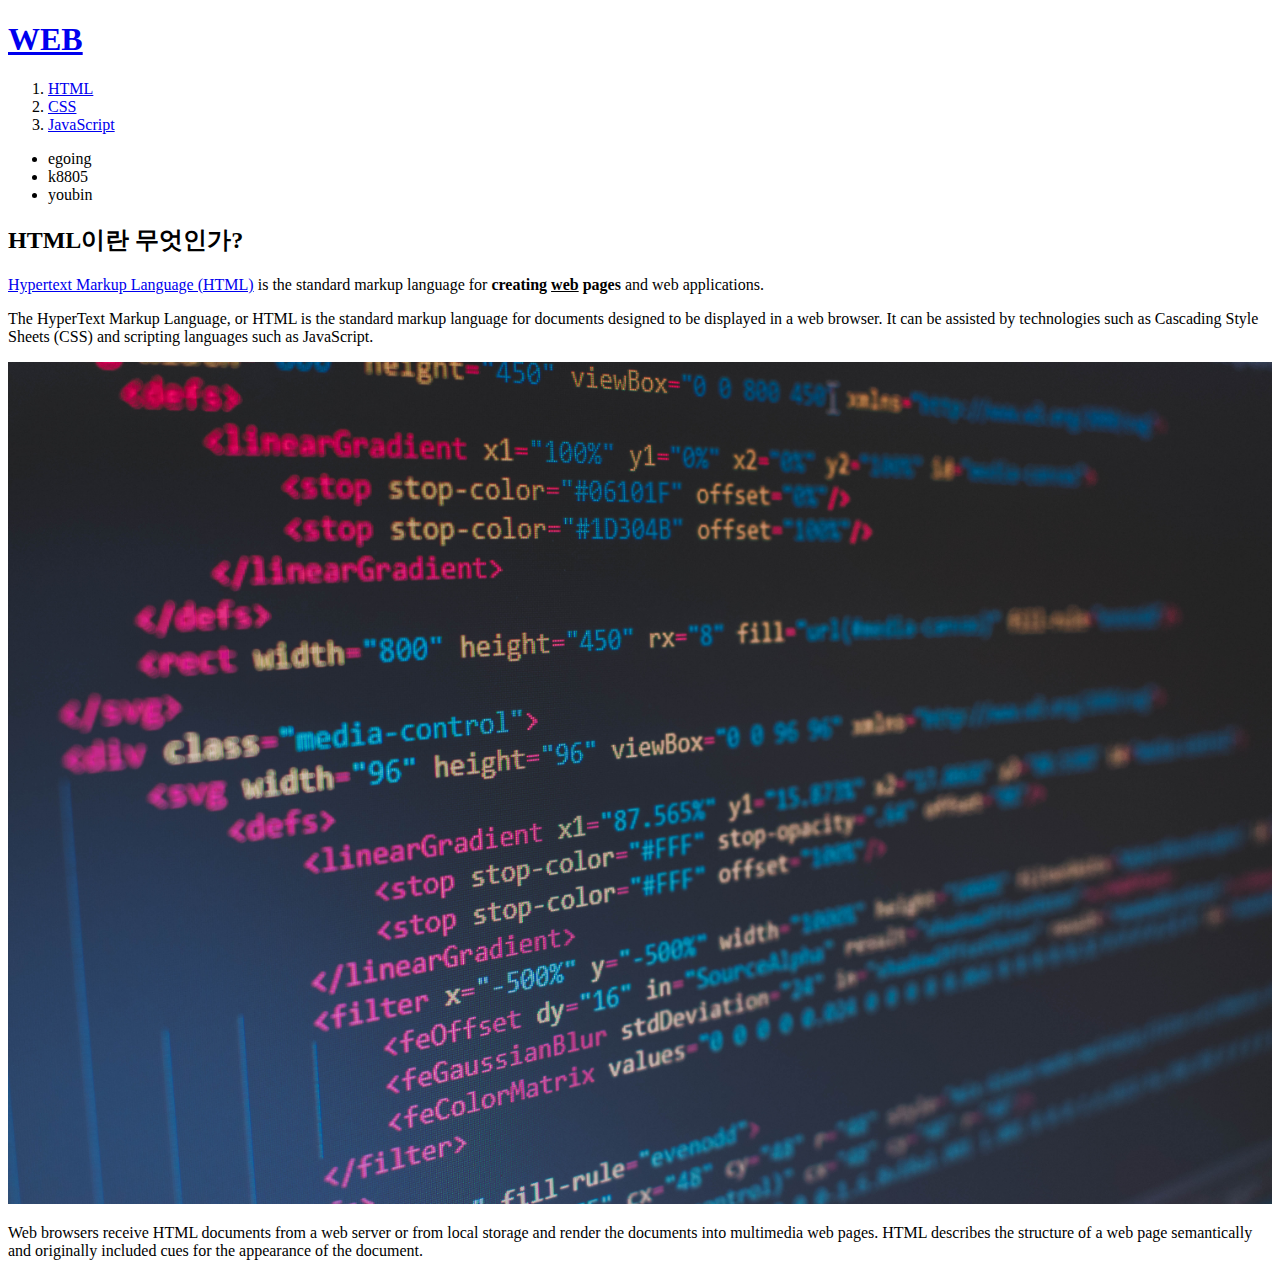
==== 1.html @ 6a53b48d "first version" ====
<!-- 웹사이트 완성-->
<!doctype html>
<html>

<head>
  <title>WEB1 - html</title>
  <meta charset="utf-8">
</head>

<body>
  <h1><a href="index.html">WEB</a></h1>
  <ol>
    <li><a href="1.html">HTML</a></li>
    <li><a href="2.html">CSS</a></li>
    <li><a href="3.html">JavaScript</a></li>
  </ol>
  <ul>
    <li>egoing</li>
    <li>k8805</li>
    <li>youbin</li>
  </ul>

  <h2>HTML이란 무엇인가?</h2>
  <p><a href="https://html.spec.whatwg.org" target="_blank" title="html5 specification">Hypertext Markup Language (HTML)</a> is the standard markup
  language for <strong>creating <u>web</u> pages</strong> and web applications.
  </p>
  <p>The HyperText Markup Language, or HTML is the standard markup language for documents designed to be displayed in a web browser.
  It can be assisted by technologies such as Cascading Style Sheets (CSS) and scripting languages such as JavaScript.
  </p>
  <img src="coding.jpg" width="100%">
  <p>
  Web browsers receive HTML documents from a web server or from local storage and render the documents into multimedia web pages.
  HTML describes the structure of a web page semantically and originally included cues for the appearance of the document.
  </p>
</body>

</html>
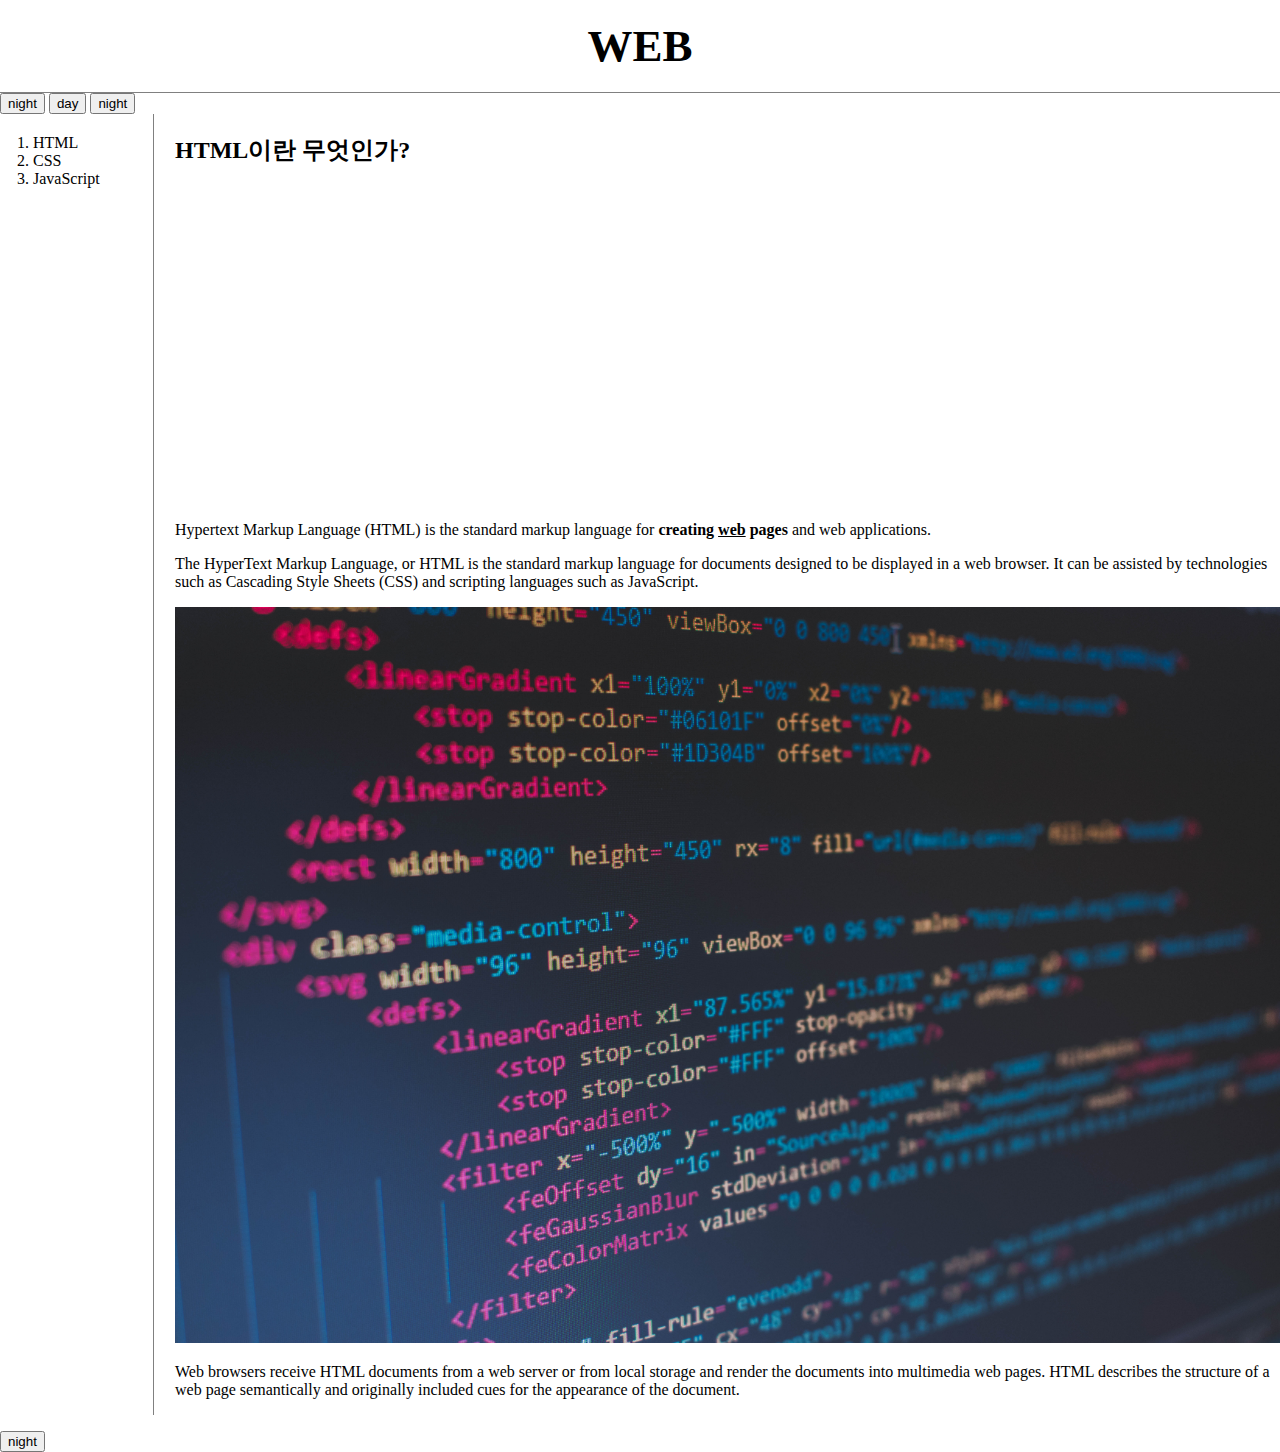
==== commit 29ebb916: "8/14" ====
--- a/1.html
+++ b/1.html
@@ -5,33 +5,164 @@
 <head>
   <title>WEB1 - html</title>
   <meta charset="utf-8">
+  <style>
+    body{
+      margin: 0;
+    }
+    a {
+      color:black;
+      text-decoration: none;
+    }
+    .saw {
+      color:gray;
+    }
+    #active {
+      color: red;
+    }
+    h1 {
+      border-bottom:1px solid gray;
+      font-size:45px;
+      text-align: center;
+      margin:0;
+      padding:20px;
+    }
+    #grid ol{
+      border-right: 1px solid gray;
+      width:100px;
+      margin:0;
+      padding: 20px;
+      padding-left: 33px;
+    }
+    #grid{
+      display:grid;
+      grid-template-columns: 150px 1fr;
+    }
+    #grid #article{
+      padding-left: 25px;
+    }
+    @media(max-width:800px){
+      #grid{
+        display:block;
+      }
+      #grid ol{
+        border-right: none;
+      }
+      h1 {
+        border-bottom:none;
+      }
+    }
+  </style>
 </head>
 
 <body>
   <h1><a href="index.html">WEB</a></h1>
-  <ol>
-    <li><a href="1.html">HTML</a></li>
-    <li><a href="2.html">CSS</a></li>
-    <li><a href="3.html">JavaScript</a></li>
-  </ol>
-  <ul>
-    <li>egoing</li>
-    <li>k8805</li>
-    <li>youbin</li>
-  </ul>
+  <input type="button" value="night" onclick="
+  document.querySelector('body').style.backgroundColor = 'black';
+  document.querySelector('body').style.color = 'white';
+  ">
+  <input type="button" value="day" onclick="
+  document.querySelector('body').style.backgroundColor = 'white';
+  document.querySelector('body').style.color = 'black';
+  ">
+  <input id="night_day" type="button" value="night" onclick="
+  var target = document.querySelector('body');
+  if (document.querySelector('#night_day').value === 'night'){
+    target.style.backgroundColor = 'black';
+    target.style.color = 'white';
+    document.querySelector('#night_day').value = 'day';
+  } else {
+    target.style.backgroundColor = 'white';
+    target.style.color = 'black';
+    document.querySelector('#night_day').value = 'night';
+  }
+  ">
+  <div id="grid">
+    <ol>
+      <li><a href="1.html">HTML</a></li>
+      <li><a href="2.html">CSS</a></li>
+      <li><a href="3.html">JavaScript</a></li>
+    </ol>
 
-  <h2>HTML이란 무엇인가?</h2>
-  <p><a href="https://html.spec.whatwg.org" target="_blank" title="html5 specification">Hypertext Markup Language (HTML)</a> is the standard markup
-  language for <strong>creating <u>web</u> pages</strong> and web applications.
+    <div id="article">
+      <h2>HTML이란 무엇인가?</h2>
+      <p><iframe width="560" height="315" src="https://www.youtube.com/embed/tZooW6PritE" title="YouTube video player" frameborder="0" allow="accelerometer; autoplay; clipboard-write; encrypted-media; gyroscope; picture-in-picture" allowfullscreen></iframe></p>
+      <p><a href="https://html.spec.whatwg.org" target="_blank" title="html5 specification">Hypertext Markup Language (HTML)</a> is the standard markup
+        language for <strong>creating <u>web</u> pages</strong> and web applications.
+      </p>
+      <p>The HyperText Markup Language, or HTML is the standard markup language for documents designed to be displayed in a web browser.
+        It can be assisted by technologies such as Cascading Style Sheets (CSS) and scripting languages such as JavaScript.
+      </p>
+      <img src="coding.jpg" width="100%">
+      <p>
+        Web browsers receive HTML documents from a web server or from local storage and render the documents into multimedia web pages.
+        HTML describes the structure of a web page semantically and originally included cues for the appearance of the document.
+      </p>
+    </div>
+  </div>
+
+  <p>
+    <div id="disqus_thread"></div>
+<script>
+    /**
+    *  RECOMMENDED CONFIGURATION VARIABLES: EDIT AND UNCOMMENT THE SECTION BELOW TO INSERT DYNAMIC VALUES FROM YOUR PLATFORM OR CMS.
+    *  LEARN WHY DEFINING THESE VARIABLES IS IMPORTANT: https://disqus.com/admin/universalcode/#configuration-variables    */
+    /*
+    var disqus_config = function () {
+    this.page.url = PAGE_URL;  // Replace PAGE_URL with your page's canonical URL variable
+    this.page.identifier = PAGE_IDENTIFIER; // Replace PAGE_IDENTIFIER with your page's unique identifier variable
+    };
+    */
+    (function() { // DON'T EDIT BELOW THIS LINE
+    var d = document, s = d.createElement('script');
+    s.src = 'https://web1-izkb38xazo.disqus.com/embed.js';
+    s.setAttribute('data-timestamp', +new Date());
+    (d.head || d.body).appendChild(s);
+    })();
+</script>
+<noscript>Please enable JavaScript to view the <a href="https://disqus.com/?ref_noscript">comments powered by Disqus.</a></noscript>
   </p>
-  <p>The HyperText Markup Language, or HTML is the standard markup language for documents designed to be displayed in a web browser.
-  It can be assisted by technologies such as Cascading Style Sheets (CSS) and scripting languages such as JavaScript.
-  </p>
-  <img src="coding.jpg" width="100%">
-  <p>
-  Web browsers receive HTML documents from a web server or from local storage and render the documents into multimedia web pages.
-  HTML describes the structure of a web page semantically and originally included cues for the appearance of the document.
-  </p>
+  <!--Start of Tawk.to Script-->
+<script type="text/javascript">
+var Tawk_API=Tawk_API||{}, Tawk_LoadStart=new Date();
+(function(){
+var s1=document.createElement("script"),s0=document.getElementsByTagName("script")[0];
+s1.async=true;
+s1.src='https://embed.tawk.to/60db367165b7290ac63886b7/1f9c4pb9d';
+s1.charset='UTF-8';
+s1.setAttribute('crossorigin','*');
+s0.parentNode.insertBefore(s1,s0);
+})();
+</script>
+<!--End of Tawk.to Script-->
+
+<input type="button" value="night" onclick="
+if (this.value === 'night'){
+  document.querySelector('body').style.backgroundColor = 'black';
+  document.querySelector('body').style.color = 'white';
+  this.value = 'day';
+
+  var alist = document.querySelectorAll('a');
+  var i=0;
+  while(i < alist.length)
+  {
+    alist[i].style.color = 'powderblue';
+    i++;
+  }
+} else {
+  document.querySelector('body').style.backgroundColor = 'white';
+  document.querySelector('body').style.color = 'black';
+  this.value = 'night';
+
+  var alist = document.querySelectorAll('a');
+  var i=0;
+  while(i < alist.length)
+  {
+    alist[i].style.color = 'blue';
+    i++;
+  }
+}
+">
+
 </body>
 
 </html>
